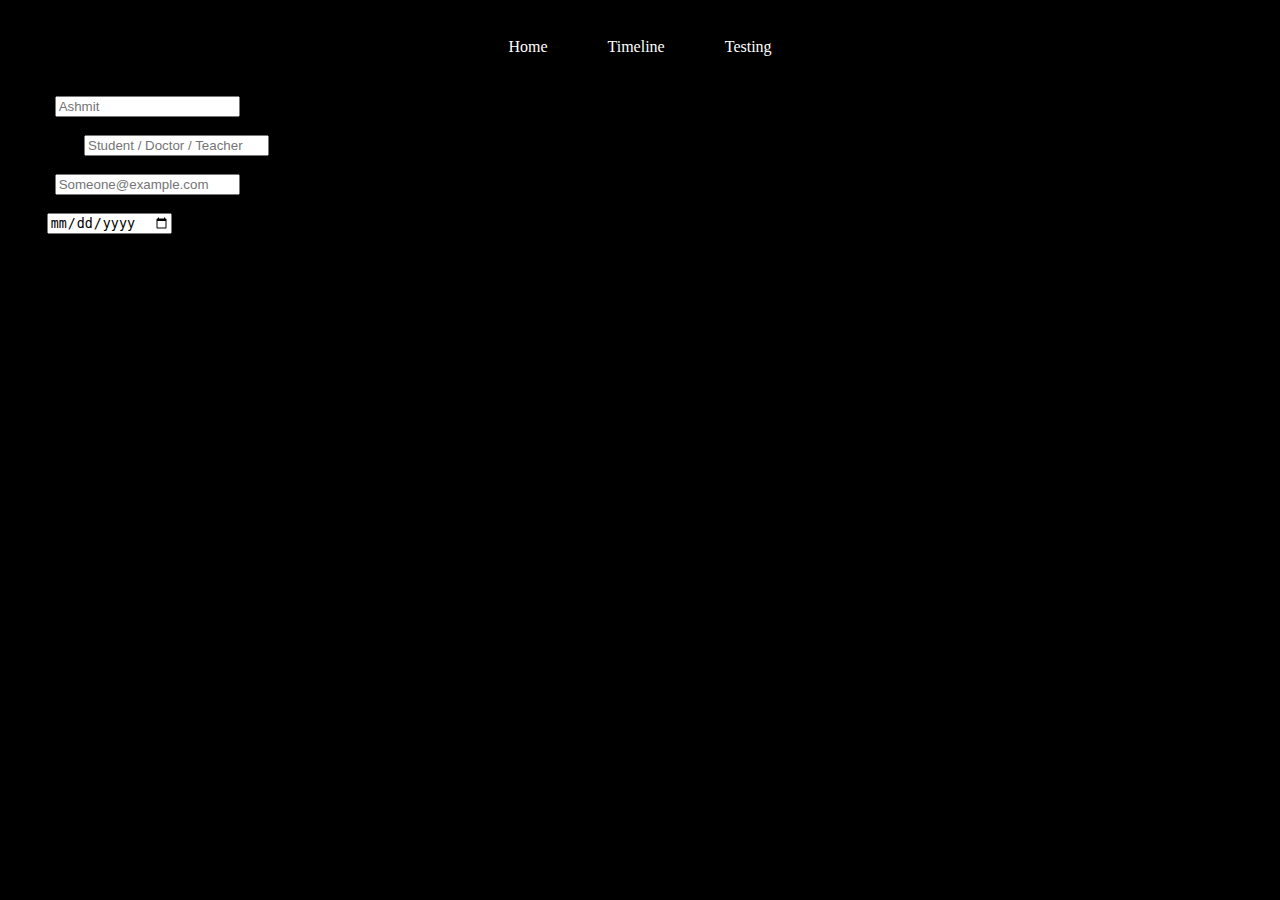
==== testing.html @ 6772ee92 "Added testing.html" ====
<!DOCTYPE html>
<html lang="en">
<head>
    <meta charset="UTF-8">
    <meta http-equiv="X-UA-Compatible" content="IE=edge">
    <meta name="viewport" content="width=device-width, initial-scale=1.0">
    <link rel="stylesheet" href="styles/styleTesting.css">
    <title>Testing</title>
</head>

<body>
    <section id="container">
        <div id ="navbar">
            <a href="/">Home</a>
            <a href="/timeline.html">Timeline</a>
            <a href="/testing.html">Testing</a>
        </div> <!--Navbar-->

        <form action="testing.html" method="GET">

            Name: <input type="text" name="Name" placeholder="Ashmit">
            <br><br>
            Profession: <input type="text" name="Profession" placeholder="Student / Doctor / Teacher">
            <br><br>
            Email: <input type="email" name="Mail ID" placeholder="Someone@example.com">
            <br><br>
            Date: <input type="date" name="Date" >


    </section><!--container-->
</body>
</html>
---- styles/styleTesting.css ----
html{
    background-color: black;
}
#navbar{
    margin: auto;
    display: flex;
    justify-content: center;
}

#navbar a{
    margin: 30px;
    padding-bottom:10px ;
    text-decoration: none;
    color: white;
}

#navbar a:hover{
    border-bottom: 2px solid white;
}
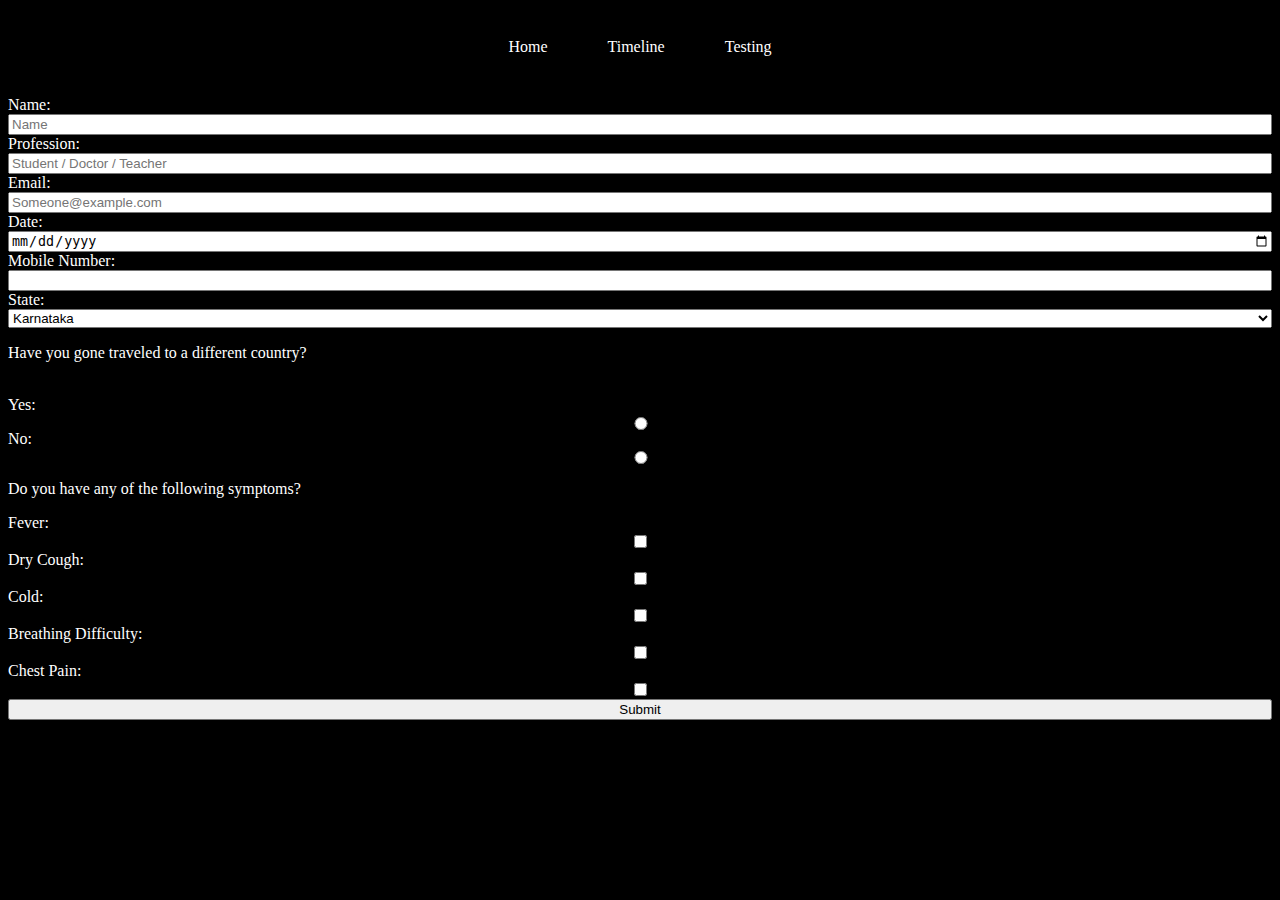
==== commit 31dcc968: "Added form" ====
--- a/testing.html
+++ b/testing.html
@@ -18,14 +18,57 @@
 
         <form action="testing.html" method="GET">
 
-            Name: <input type="text" name="Name" placeholder="Ashmit">
-            <br><br>
-            Profession: <input type="text" name="Profession" placeholder="Student / Doctor / Teacher">
-            <br><br>
-            Email: <input type="email" name="Mail ID" placeholder="Someone@example.com">
-            <br><br>
-            Date: <input type="date" name="Date" >
+            <label for="Name">Name: </label>
+            <input type="text" name="Name" placeholder="Name">
 
+            <label for="Profession">Profession: </label>
+            <input type="text" name="Profession" placeholder="Student / Doctor / Teacher">
+
+            <label for="Email">Email: </label>
+            <input type="email" name="Email" placeholder="Someone@example.com">
+
+            <label for="Date">Date: </label>
+            <input type="date" name="Date" >
+
+            <label for="Mobile Number">Mobile Number: </label>
+            <input type="number" name="mobile number">
+
+            <label for="State">State: </label>
+            <select name="Rating">
+                <br>
+                <option value="Karnataka">Karnataka</option>
+                <option value="Kerala">Kerala</option>
+                <option value="Tamil Nadu">Tamil Nadu</option>
+                <option value="Andhra Pradesh">Andhra Pradesh</option>
+                <option value="Maharashtra">Maharashtra</option>
+            </select>
+            <p>
+                Have you gone traveled to a different country?
+            </p>
+            <br>
+
+            <label for="Yes">Yes: </label>
+            <input type="radio" name="yes/no" value="Yes">
+            <label for="No">No: </label>
+            <input type="radio" name="yes/no" value="No">
+
+            <p>
+                Do you have any of the following symptoms?
+            </p>
+
+            <label for="Fever">Fever: </label>
+            <input type="checkbox" name="Symptom" value="f">
+            <label for="Dry Cough">Dry Cough: </label>
+            <input type="checkbox" name="Symptom" value="d">
+            <label for="Cold">Cold: </label>
+            <input type="checkbox" name="Symptom" value="c">
+            <label for="Breathing Difficulty">Breathing Difficulty: </label>
+            <input type="checkbox" name="Symptom" value="bd">
+            <label for="Chest Pain">Chest Pain: </label>
+            <input type="checkbox" name="Symptom" value="cp">
+            
+            <button type="submit" value="submit">Submit</button>
+        </form>    
 
     </section><!--container-->
 </body>
--- a/styles/styleTesting.css
+++ b/styles/styleTesting.css
@@ -1,5 +1,6 @@
 html{
     background-color: black;
+    color: white;
 }
 #navbar{
     margin: auto;
@@ -17,3 +18,8 @@
 #navbar a:hover{
     border-bottom: 2px solid white;
 }
+
+form{
+    display: flex;
+    flex-direction: column;
+}